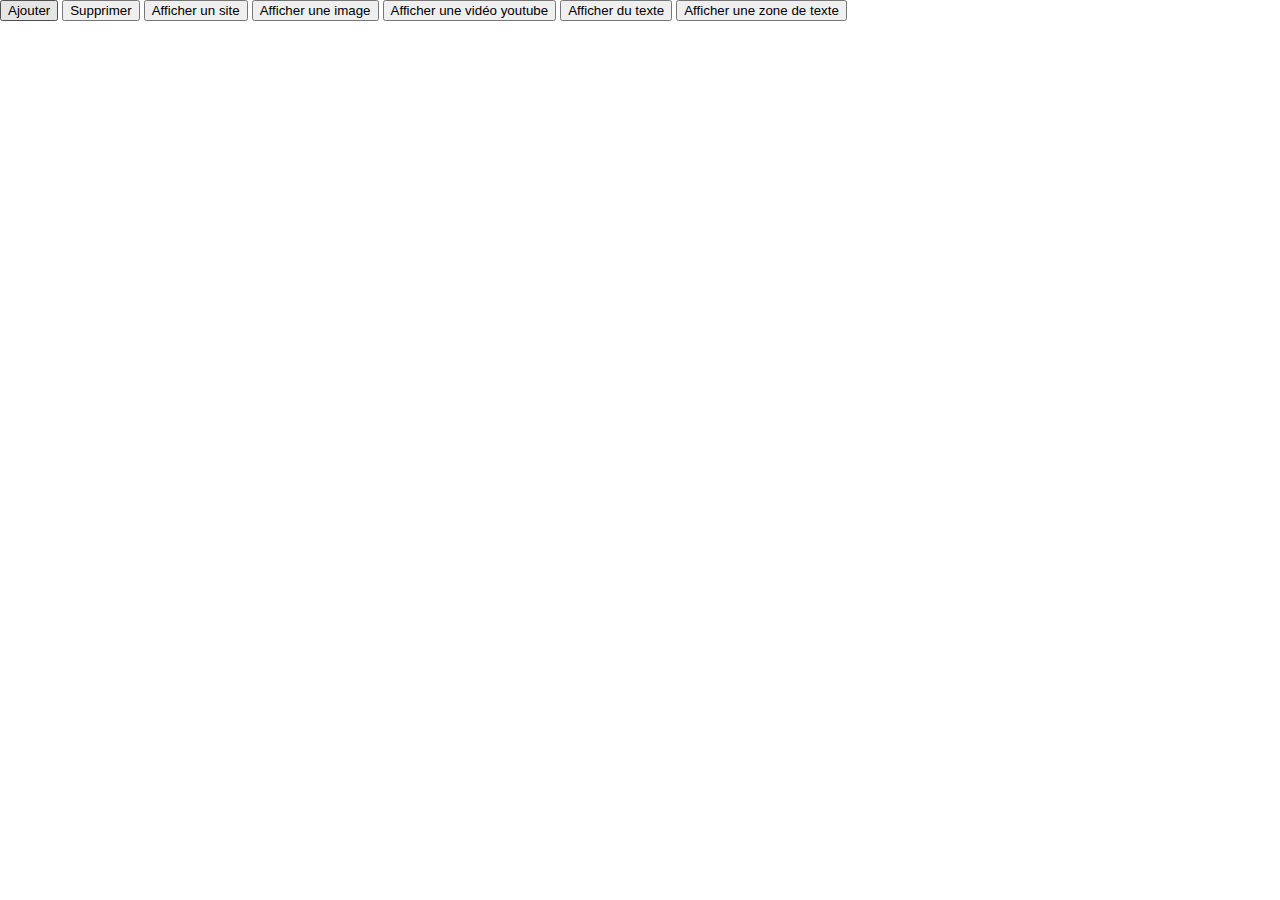
==== index.html @ ed159b5a "Merge branch 'master' of https://github.com/LoicMura/video_mapping" ====
<!DOCTYPE html>
<html>
<head>
	<title>Stage - CSS et Javascript</title>
	<link rel="stylesheet" href="style.css"/>
	<meta charset="utf-8"/>
</head>

<body>
	<div id="container" class="container">
		<div id="marker0" class="corner"></div>
		<div id="marker2" class="corner"></div>
		<div id="marker4" class="corner"></div>
		<div id="marker6" class="corner"></div>
	</div>
	
	<button class="edit" id="ajouter_box">Ajouter</button>
	<button class="edit modif" id="supprimer_box">Supprimer</button>
	<button class="edit modif" id="ajouter_site">Afficher un site</button>
	<button class="edit modif" id="ajouter_image">Afficher une image</button>
	<!-- <button class="edit modif" id="ajouter_video">Afficher une vidéo</button> -->
	<button class="edit modif" id="ajouter_youtube">Afficher une vidéo youtube</button>
	<button class="edit modif" id="ajouter_texte">Afficher du texte</button>
	<button class="edit modif" id="ajouter_zone_texte" onclick="modifier_box(4);return false;">Afficher une zone de texte</button>
	
	<div class="fenetre_popup" id="site_popup">
		<form id="site_form" onsubmit="modifier_box(1);return false;">
			<label>Adresse du site (url)</label>
			<br/>
			<input value="http://www.alsacreations.com/" required="required" placeholder="www.monsite.com" id="site_adresse" type="text">
			<br/>
			<label>Largeur :</label>
			<input required="required" id="site_largeur" type="number" value="500">
			<label>Hauteur :</label>
			<input required="required" id="site_hauteur" type="number" value="500">
			<br>
			<input value="Afficher !" type="submit">
		</form>
		<button id="site_fermer">Fermer cette fenêtre</button>
	</div>

	<div class="fenetre_popup" id="image_popup">
		<form id="image_form">
			<label>Charger votre image</label>
			<br/>
			<input type="file" onchange="modifier_box(2);return false;">
		</form>
		<button id="image_fermer">Fermer cette fenêtre</button>
	</div>

	<div class="fenetre_popup" id="video_popup">
		<form id="video_form">
			<label>Charger votre image</label>
			<br/>
			<input type="file" onchange="modifier_box(7);return false;">
		</form>
		<button id="video_fermer">Fermer cette fenêtre</button>
	</div>
	
	
	<div class="fenetre_popup" id="texte_popup">
		<form id="texte_form" onsubmit="modifier_box(3);return false;">
			<label>Texte à afficher (les balises html fonctionnent)</label>
			<br/>
			<textarea required="required" id="texte" placeholder="Ecrivez votre texte ici !"></textarea>
			<br/>
			
			<input value="Afficher !" type="submit" >
		</form>
		<button id="texte_fermer">Fermer cette fenêtre</button>
	</div>
	
	<div class="fenetre_popup" id="youtube_popup">
		<form id="youtube_form" onsubmit="modifier_box(6);return false;">
			<label>Adresse de la vidéo youtube(url)</label>
			<br/>
			<input required="required" id="youtube_adresse" type="text">
			<br/>
			<label>Largeur :</label>
			<input required="required" id="youtube_largeur" type="number" value="500">
			<label>Hauteur :</label>
			<input required="required" id="youtube_hauteur" type="number" value="500">
			<br>
			<input value="Afficher !" type="submit">
		</form>
		<button id="youtube_fermer">Fermer cette fenêtre</button>
	</div>
	
	<script src="js/matrix.js"></script>
</body>
</html>
---- style.css ----
.container {
  position:relative;
  width: 100%;
  height: 100%;
  overflow: clip;
}

.box {
  position: absolute;
  top: 0px;
  left: 0px;
  transform-origin: 0 0;
  -webkit-transform-origin: 0 0;
  -moz-transform-origin: 0 0;
  -o-transform-origin: 0 0;
}

.corner {
	display: none;
	width: 20px;
	height: 20px;
	position: absolute;
	top: 0px; left: 0px;
}

.corner::before {
	content: '';
	display: block;
	width: 20px;
	height: 20px;
	position: absolute;
	top: -20px; left: -9px;
	border-bottom: 2px solid black;
}

.corner::after {
	content: '';
	display: block;
	width: 20px;
	height: 20px;
	position: absolute;
	top: -9px; left: 0px;
	border-left: 2px solid black;
}


.overlay{
    position: fixed;
    top:0; right:0; bottom:0; left:0;
    background-color: rgba(0, 0, 0, 0.5);
    z-index: 1000;
}

.fenetre_popup {
	display: none;
    background: #fff;
    padding: 20px;
    border: 20px solid #ddd;
    position: relative;
    margin: 10% auto;
    width: 40%;
    box-shadow: 0px 0px 20px #000;
    border-radius: 10px;
	text-align: center;
}

input {
	margin: 5px;
}

p {
	color: grey;
	font-size: 1.3em;
}

#textarea {
	overflow-y:hidden;
}

.modif {
	display: none;
}
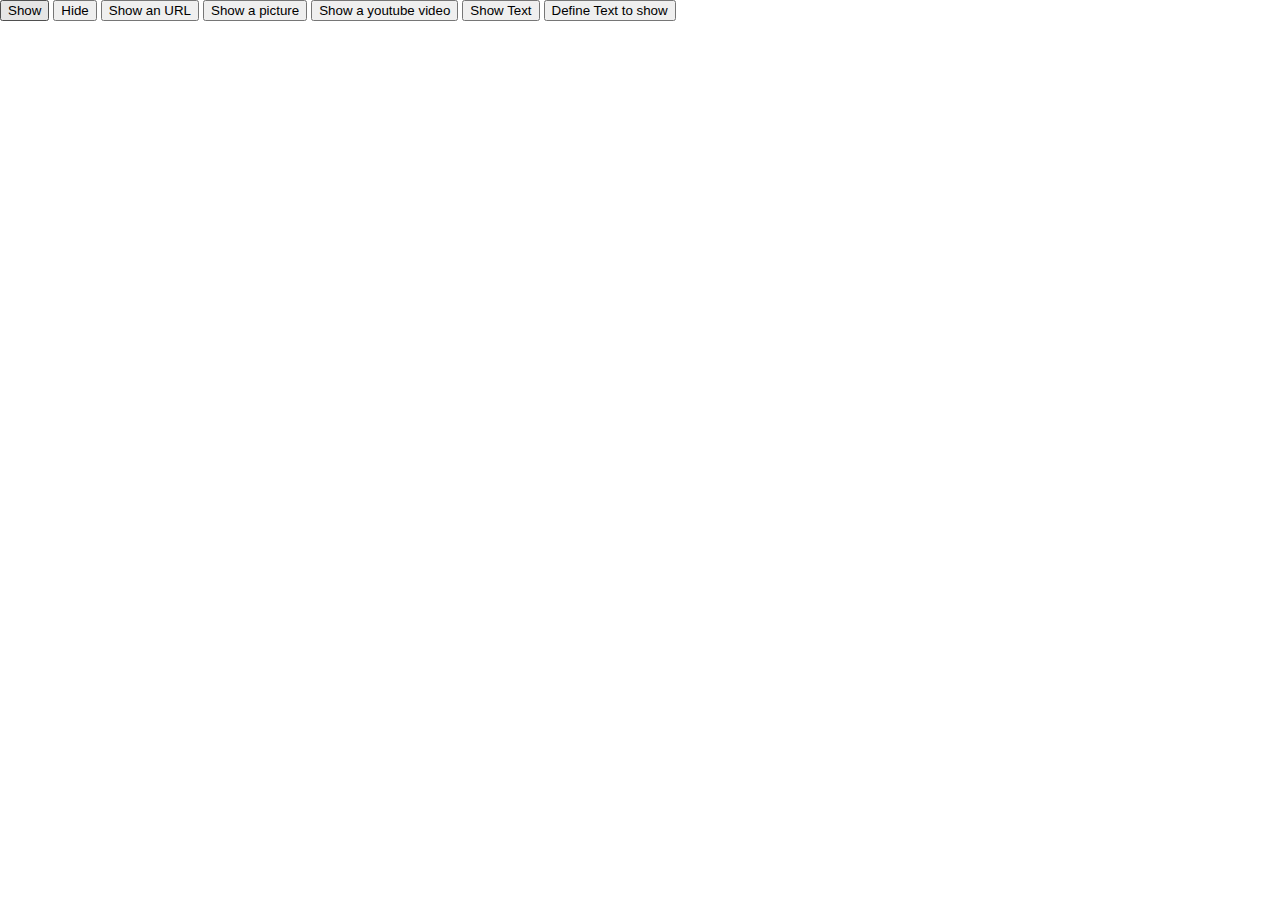
==== commit 265322bd: "Translate menu items" ====
--- a/index.html
+++ b/index.html
@@ -14,14 +14,14 @@
 		<div id="marker6" class="corner"></div>
 	</div>
 	
-	<button class="edit" id="ajouter_box">Ajouter</button>
-	<button class="edit modif" id="supprimer_box">Supprimer</button>
-	<button class="edit modif" id="ajouter_site">Afficher un site</button>
-	<button class="edit modif" id="ajouter_image">Afficher une image</button>
-	<!-- <button class="edit modif" id="ajouter_video">Afficher une vidéo</button> -->
-	<button class="edit modif" id="ajouter_youtube">Afficher une vidéo youtube</button>
-	<button class="edit modif" id="ajouter_texte">Afficher du texte</button>
-	<button class="edit modif" id="ajouter_zone_texte" onclick="modifier_box(4);return false;">Afficher une zone de texte</button>
+	<button class="edit" id="ajouter_box">Show</button>
+	<button class="edit modif" id="supprimer_box">Hide</button>
+	<button class="edit modif" id="ajouter_site">Show an URL</button>
+	<button class="edit modif" id="ajouter_image">Show a picture</button>
+	<!--<button class="edit modif" id="ajouter_video">Afficher une vidéo</button>-->
+	<button class="edit modif" id="ajouter_youtube">Show a youtube video</button>
+	<button class="edit modif" id="ajouter_texte">Show Text</button>
+	<button class="edit modif" id="ajouter_zone_texte" onclick="modifier_box(4);return false;">Define Text to show</button>
 	
 	<div class="fenetre_popup" id="site_popup">
 		<form id="site_form" onsubmit="modifier_box(1);return false;">
